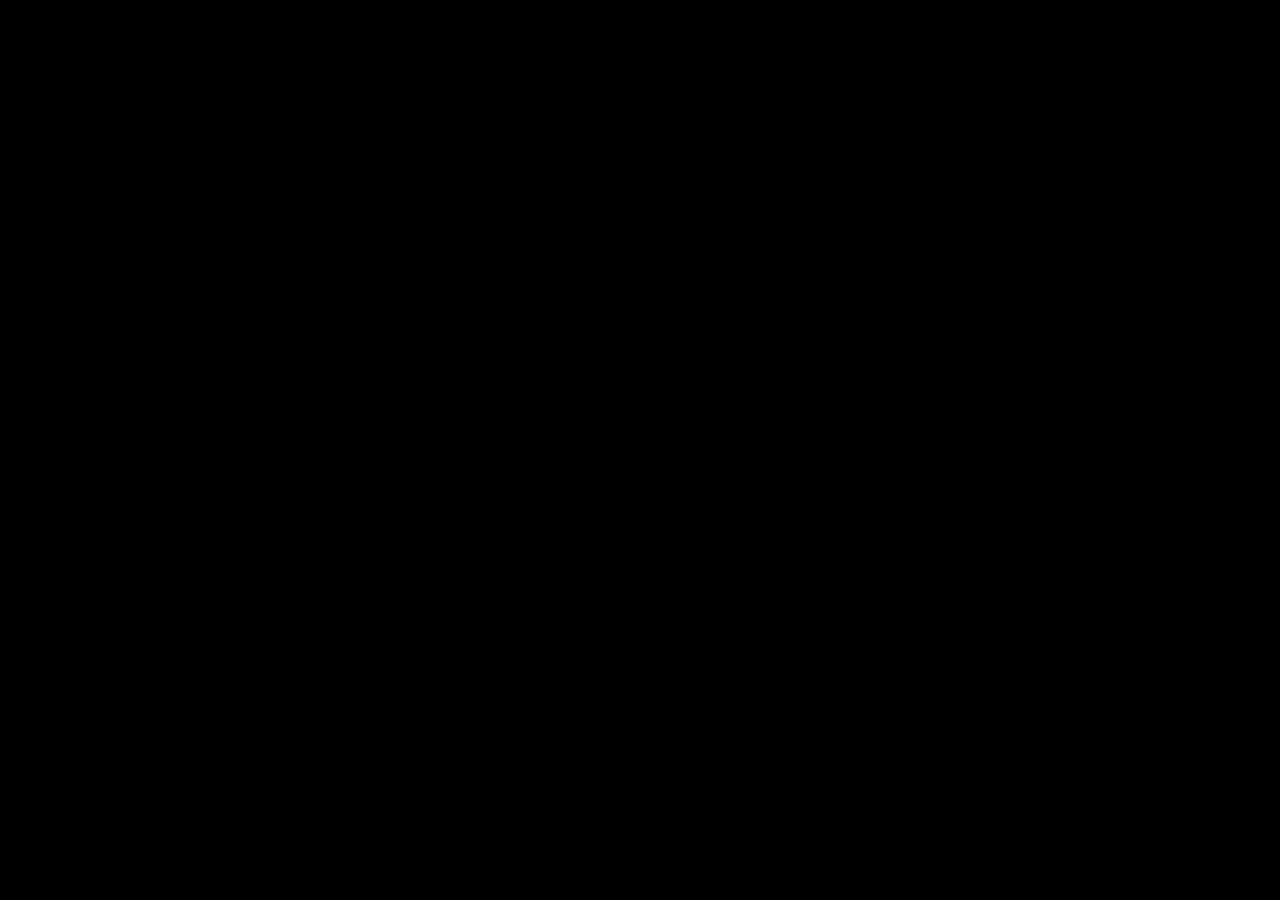
==== issue1.html @ 36390d8e "Create issue1.html" ====
<DOCTYPE html>
<html>
 <head>
   <link type="text/css" href="issue.css" rel="stylesheet">
   <title>Issue #1--The Notebook</title>
 </head>
 <body style="background-color:black;">
   <div class="title">
     <h1 id="title">THE NOTEBOOK</h1>
     <p id="title">Randomness for all...<br>Issue #1</p>
   </div>
   <div class="main">
    <h2 class="headline">The Notebook Opens!</h2>
    <br><p><span style="font-size: 20px;"><strong>The</strong></span>Notebook opens finally, after going through several changes.
      The Notebook used to be on paper, until it's unfortunate death in 2015, then it re-opened now, with <empasize>two</empasize>workers.
      The two workers are the owner, Lumater, and Stormanubius, the amateur coder, who will help write articles in this paper.
      <br>The continued Notebook may have challenges, since it takes forever for a single issue to come out, though. But the Owner assures us,
      'the Notebook will have many issues.' Puns. If you got it. <br>So, the Notebook continues...</p>
   </div>
 </body>
</html>
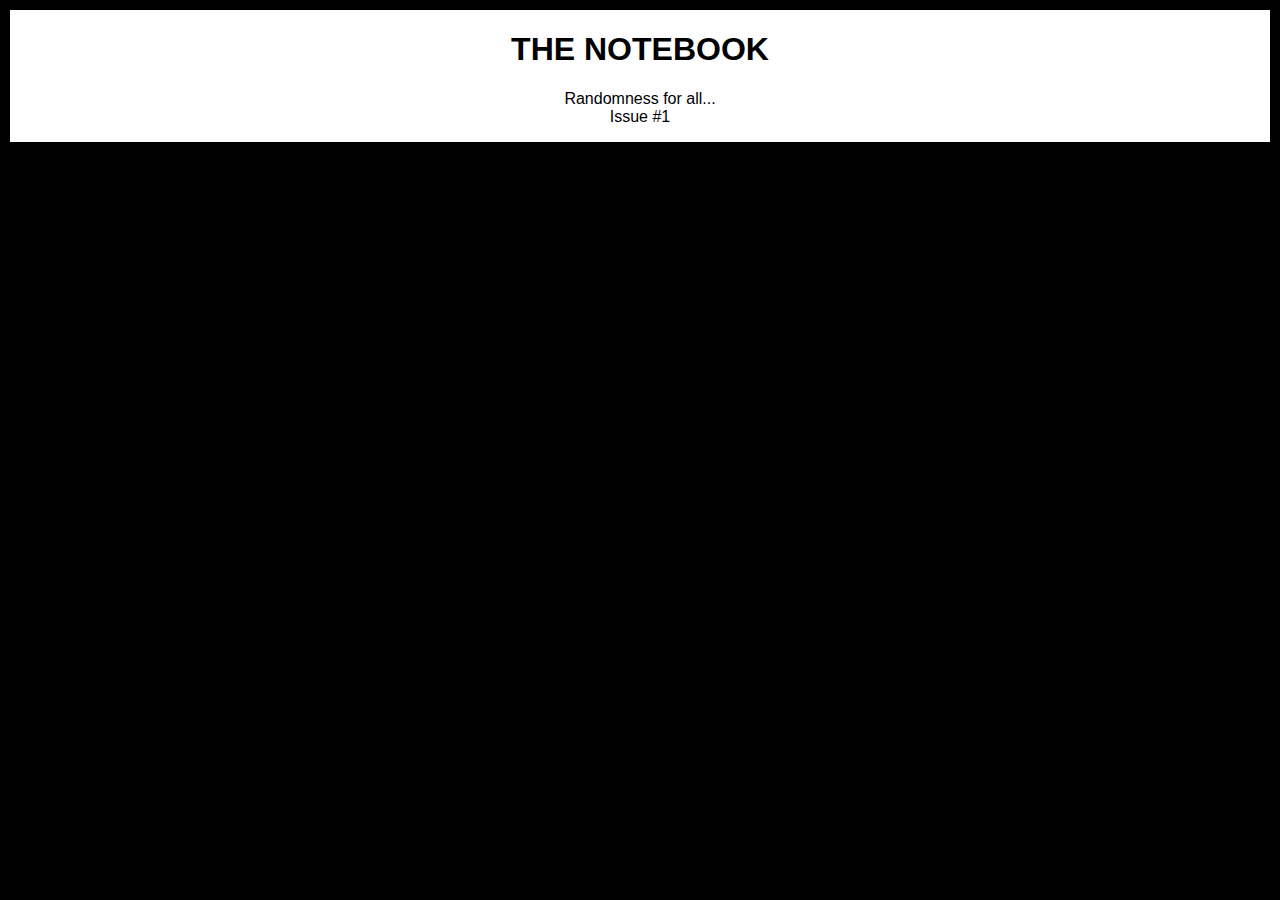
==== commit 88bdf0ad: "Update issue1.html" ====
--- a/issue1.html
+++ b/issue1.html
@@ -15,7 +15,8 @@
       The Notebook used to be on paper, until it's unfortunate death in 2015, then it re-opened now, with <empasize>two</empasize>workers.
       The two workers are the owner, Lumater, and Stormanubius, the amateur coder, who will help write articles in this paper.
       <br>The continued Notebook may have challenges, since it takes forever for a single issue to come out, though. But the Owner assures us,
-      'the Notebook will have many issues.' Puns. If you got it. <br>So, the Notebook continues...</p>
+      'the Notebook will have many issues.' Puns. If you got it. <br>So, the Notebook continues...
+    <br><span id="ender">---Lumater 2016</span></p>
    </div>
  </body>
 </html>
--- a/issue.css
+++ b/issue.css
@@ -0,0 +1,23 @@
+.title {
+  border: 2px solid black;
+  background-color: white;
+}
+#title {
+  color: black;
+  font-family: Arial;
+  text-align: center;
+}
+.main {
+ border: 4px solid black;
+}
+.headline {
+ color: black;
+ text-align: center;
+}
+.head_article {
+  text-align: right;
+}
+.ender {
+ color:black;
+  font-size: 10px;
+}
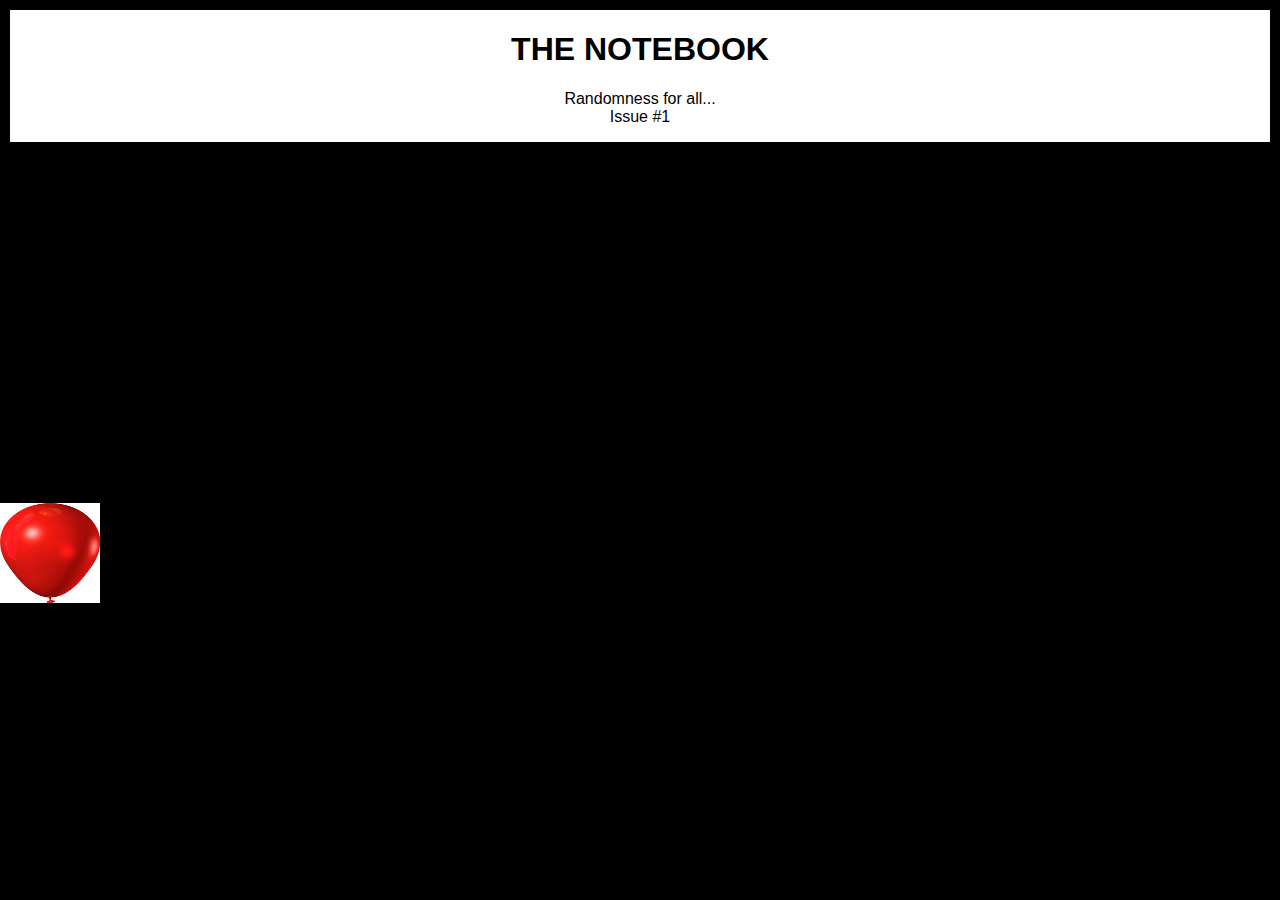
==== commit 5a51ac7e: "Update issue1.html" ====
--- a/issue1.html
+++ b/issue1.html
@@ -13,10 +13,21 @@
     <h2 class="headline">The Notebook Opens!</h2>
     <br><p><span style="font-size: 20px;"><strong>The</strong></span>Notebook opens finally, after going through several changes.
       The Notebook used to be on paper, until it's unfortunate death in 2015, then it re-opened now, with <empasize>two</empasize>workers.
-      The two workers are the owner, Lumater, and Stormanubius, the amateur coder, who will help write articles in this paper.
+      The two workers are the owner, Lumater, and Stormanubius :), the amateur coder, who will help write articles in this paper.
       <br>The continued Notebook may have challenges, since it takes forever for a single issue to come out, though. But the Owner assures us,
       'the Notebook will have many issues.' Puns. If you got it. <br>So, the Notebook continues...
     <br><span id="ender">---Lumater 2016</span></p>
    </div>
+  <div class="article">
+   <h3 class="article_head">Introducing New Animation</h3>
+   <p>Today is the day that I start my job as a journalist for THE NOTEBOOK. Today I am going to do an article that is introducing
+   <br> an AWESOME animation called Xanienism! Lumater has been working on the animation for about two weeks and is almost done with it at this point. 
+   <br>It is about 4 minutes long and I am very excited about it. KEEP LOOKING AT THE NOTEBOOK FOR MOR ARTICLES! BYE!!</p>
+   <p id="ender">---Stormanubius 2016</p>
+  </div>
+  <div class="ad_div">
+   <img class="ad_img" src="[data-uri]"/>
+   <p class="ad">Buy this awesome balloon for $109.45! Cheap balloons! Sponsored by Collins corp!</p>
+  </div>
  </body>
 </html>
--- a/issue.css
+++ b/issue.css
@@ -17,7 +17,27 @@
 .head_article {
   text-align: right;
 }
-.ender {
+#ender {
  color:black;
   font-size: 10px;
 }
+.article {
+ border: 2px dashed black;
+  
+}
+.article_head {
+ color:black;
+  text-align: center;
+}
+.ad {
+  color:black;
+  font-size: 15px;
+}
+.ad_img {
+  margin: -10px;
+  width: 100px;
+  height: 100px;
+}
+.ad_div {
+  border: 2px solid black; 
+}
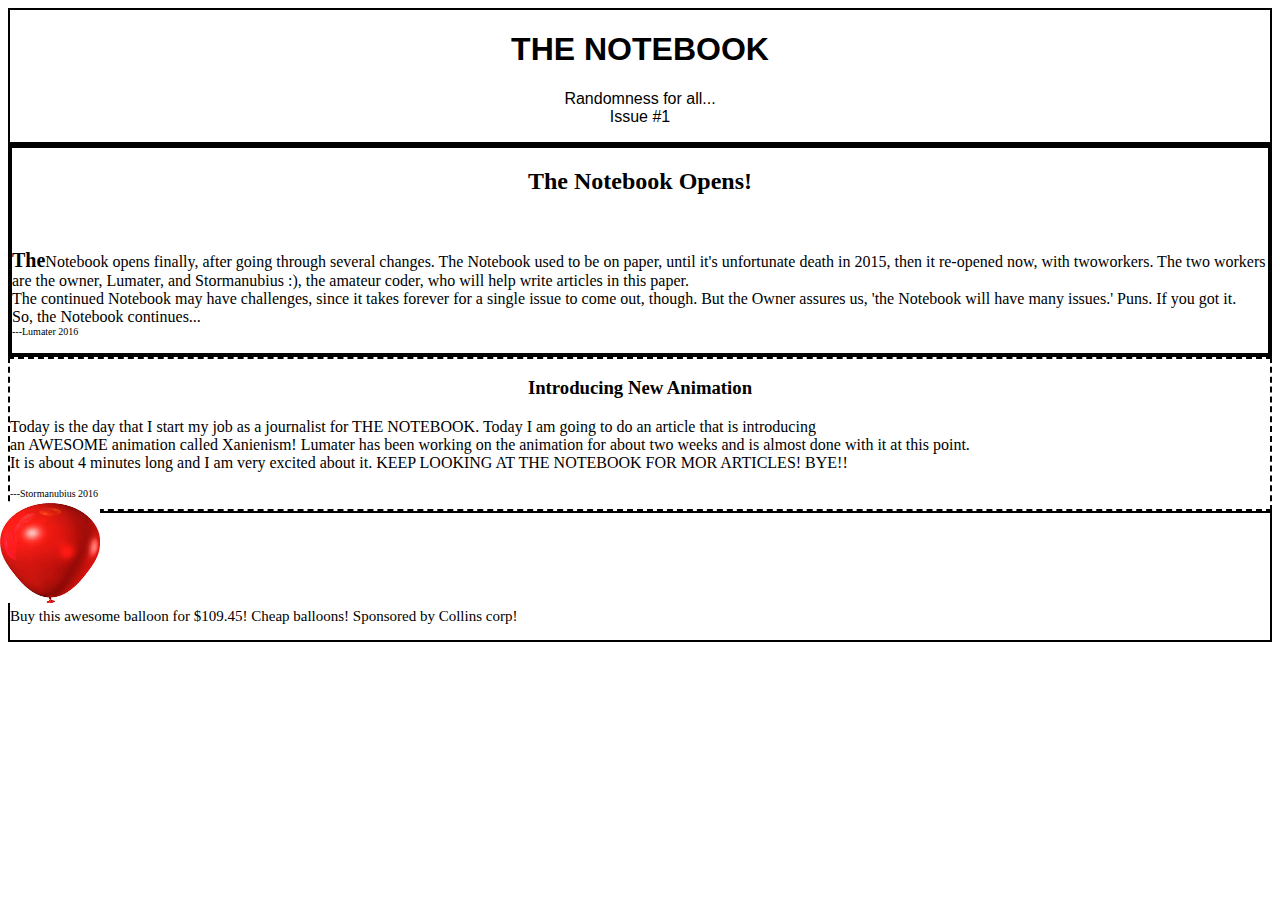
==== commit a2ba7ec1: "Update issue1.html" ====
--- a/issue1.html
+++ b/issue1.html
@@ -2,9 +2,8 @@
 <html>
  <head>
    <link type="text/css" href="issue.css" rel="stylesheet">
-   <title>Issue #1--The Notebook</title>
- </head>
- <body style="background-color:black;">
+  <title>Issue #1--The Notebook"</title>
+  <body id="issue">
    <div class="title">
      <h1 id="title">THE NOTEBOOK</h1>
      <p id="title">Randomness for all...<br>Issue #1</p>
@@ -30,4 +29,4 @@
    <p class="ad">Buy this awesome balloon for $109.45! Cheap balloons! Sponsored by Collins corp!</p>
   </div>
  </body>
-</html>
+  </html>
--- a/issue.css
+++ b/issue.css
@@ -41,3 +41,7 @@
 .ad_div {
   border: 2px solid black; 
 }
+#issue {
+ background-color: white; 
+  
+}
